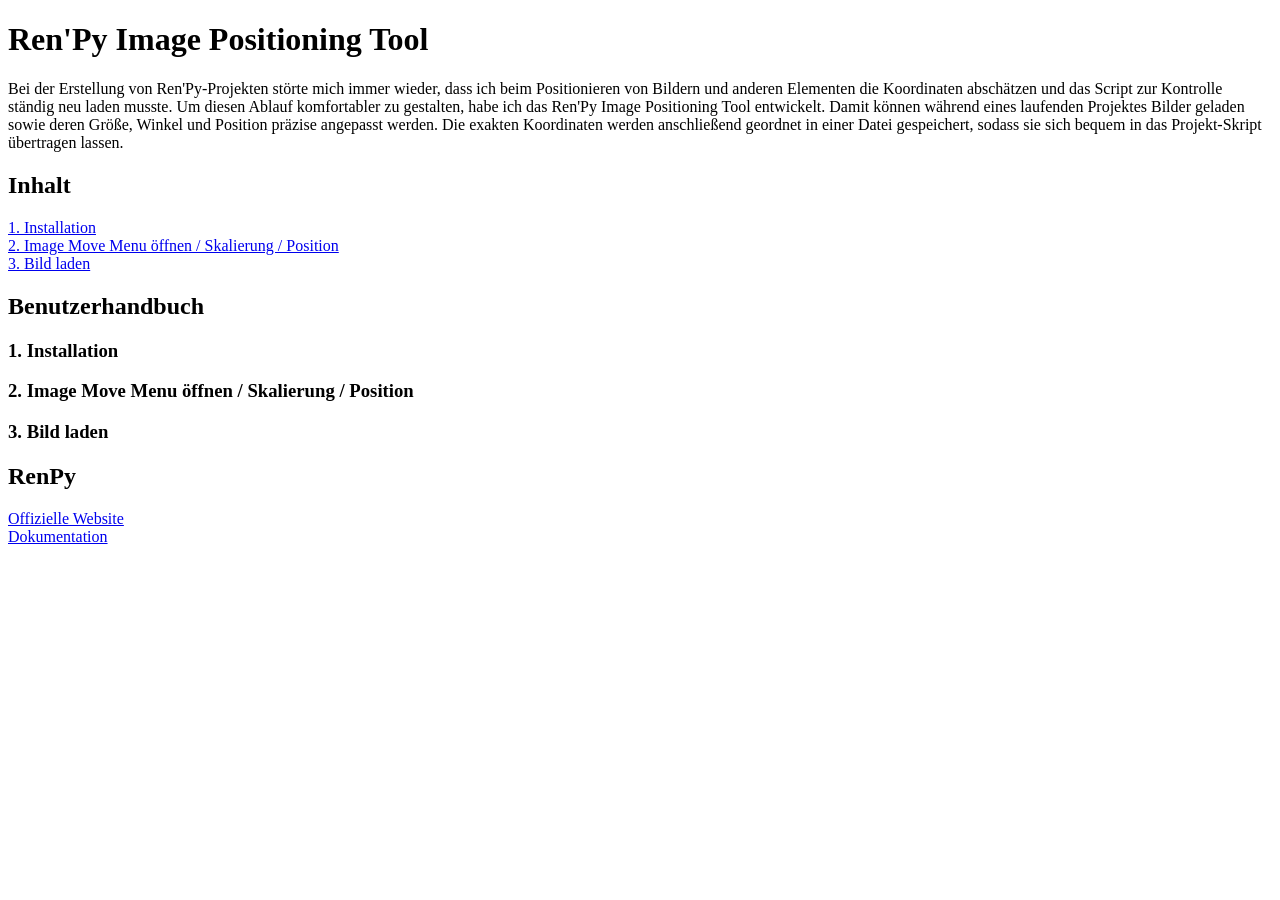
==== Image_Positioning_Tool_Website/index.html @ e83931dc "V0.1.0.1 - Initial commit - Website" ====
<!DOCTYPE html>
<html>

<head>
    <title>Ren'Py Image Positioning Tool</title>
</head>

<body>
    <h1>Ren'Py Image Positioning Tool</h1>

    <p>Bei der Erstellung von Ren'Py-Projekten störte mich immer wieder, dass ich beim Positionieren von Bildern und anderen Elementen die Koordinaten abschätzen und das Script zur Kontrolle ständig neu laden musste. Um diesen Ablauf komfortabler zu gestalten, habe ich das Ren'Py Image Positioning Tool entwickelt. Damit können während eines laufenden Projektes Bilder geladen sowie deren Größe, Winkel und Position präzise angepasst werden. Die exakten Koordinaten werden anschließend geordnet in einer Datei gespeichert, sodass sie sich bequem in das Projekt-Skript übertragen lassen.</p>


    <h2>Inhalt</h2>
    <a href="#installation">1. Installation</a>
    <br>
    <a href="#start-image-move">2. Image Move Menu öffnen / Skalierung / Position</a>
    <br>
    <a href="#load-image">3. Bild laden</a>


    <h2>Benutzerhandbuch</h2>
    <h3 id="installation">1. Installation</h3>
    <h3 id="start-image-move">2. Image Move Menu öffnen / Skalierung / Position</h3>
    <h3 id="load-image">3. Bild laden</h3>


    <h2>RenPy</h2>
    <a href="https://www.renpy.org">Offizielle Website</a>
    <br>
    <a href="https://www.renpy.org/doc/html/">Dokumentation</a>


</body>

</html>
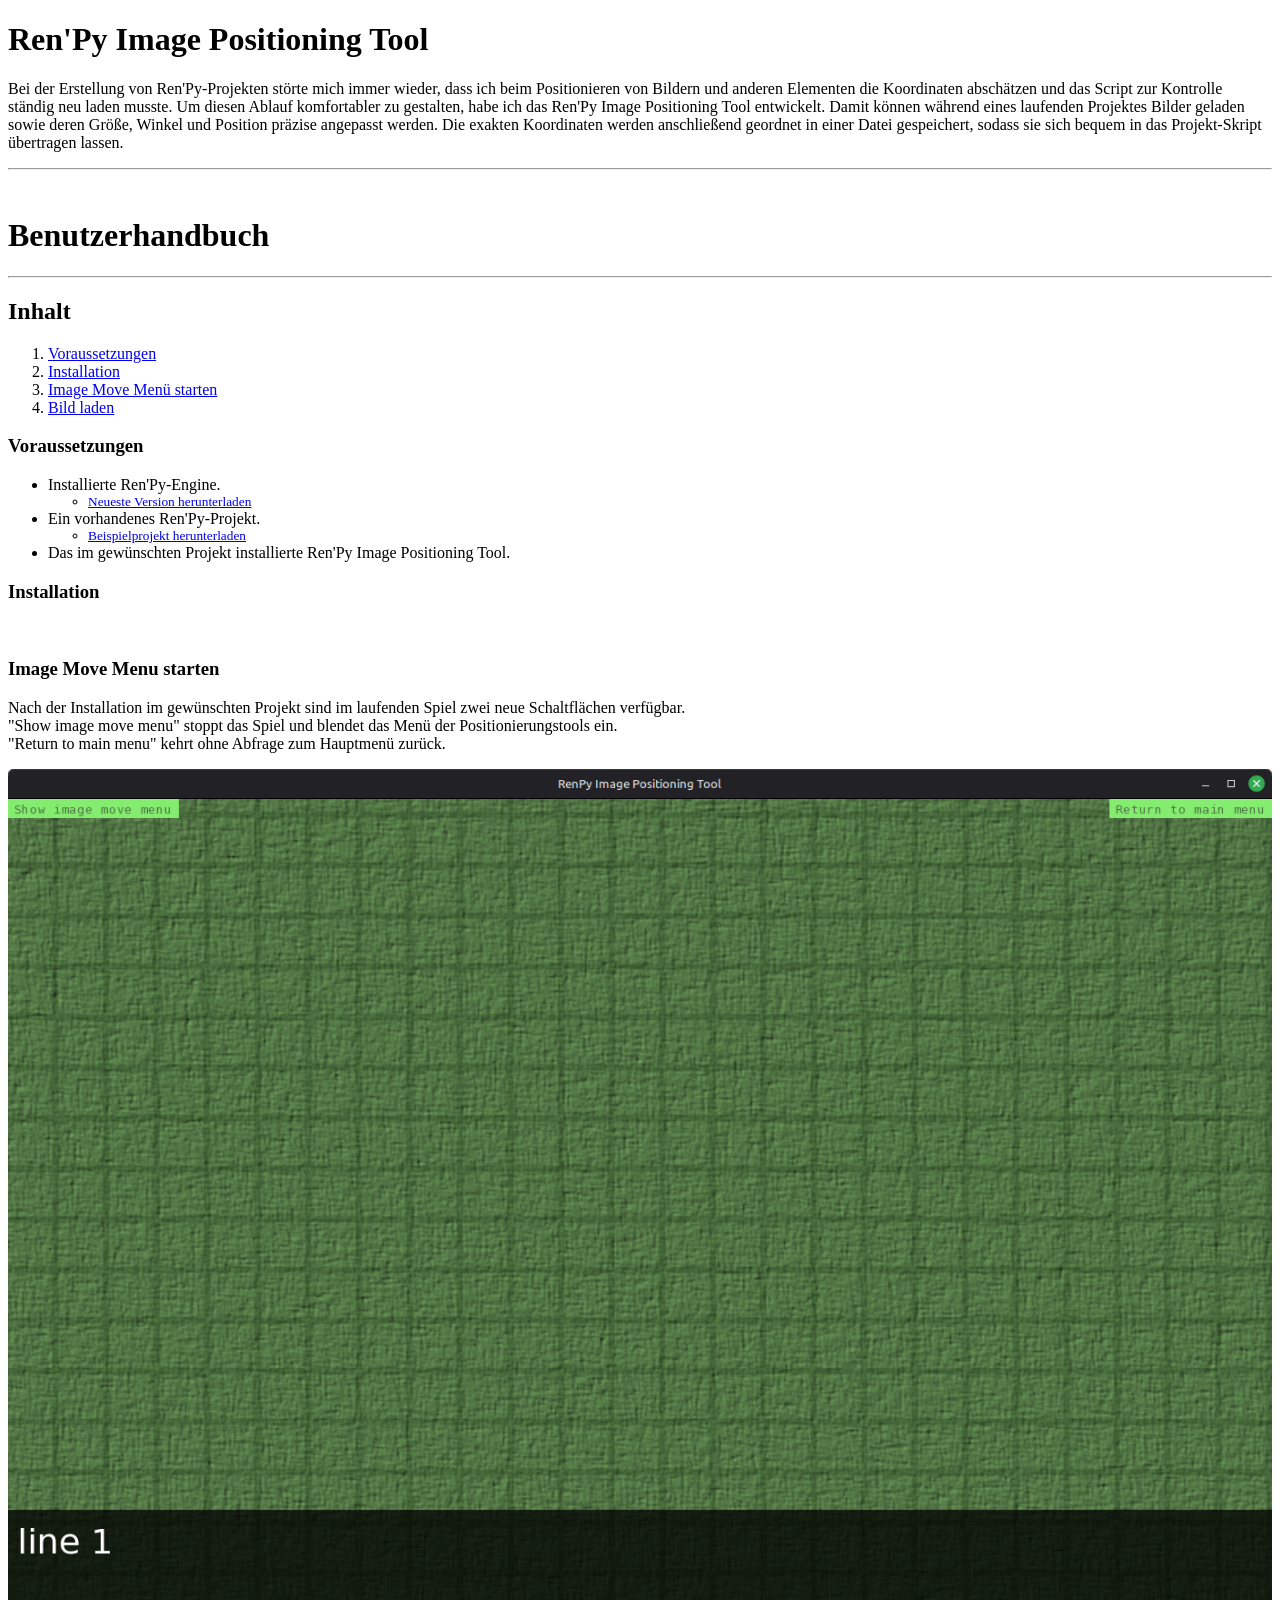
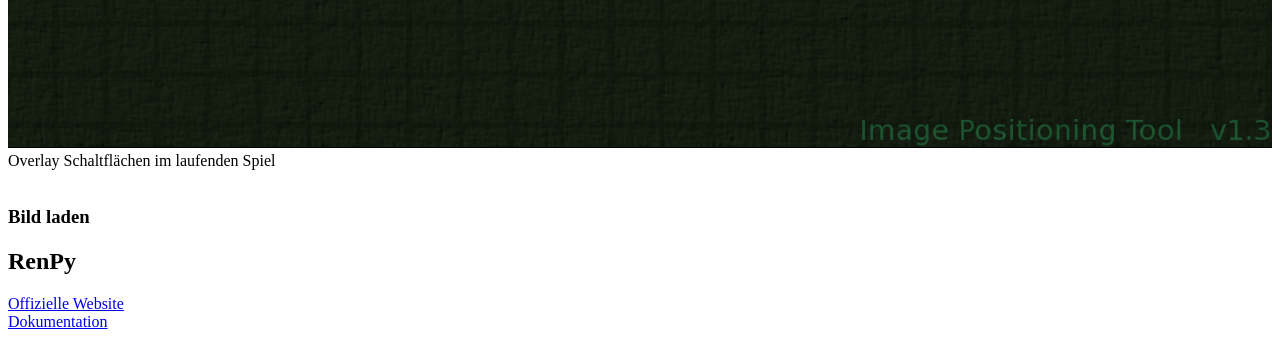
==== commit aaa214d8: "V0.1.0.2 - Website erweitert, Screenshots hinzugefügt." ====
--- a/Image_Positioning_Tool_Website/index.html
+++ b/Image_Positioning_Tool_Website/index.html
@@ -10,20 +10,66 @@
     <h1>Ren'Py Image Positioning Tool</h1>
 
     <p>Bei der Erstellung von Ren'Py-Projekten störte mich immer wieder, dass ich beim Positionieren von Bildern und anderen Elementen die Koordinaten abschätzen und das Script zur Kontrolle ständig neu laden musste. Um diesen Ablauf komfortabler zu gestalten, habe ich das Ren'Py Image Positioning Tool entwickelt. Damit können während eines laufenden Projektes Bilder geladen sowie deren Größe, Winkel und Position präzise angepasst werden. Die exakten Koordinaten werden anschließend geordnet in einer Datei gespeichert, sodass sie sich bequem in das Projekt-Skript übertragen lassen.</p>
+    <hr>
+    <br>
+    <h1>Benutzerhandbuch</h1>
+    <hr>
+    <h2>Inhalt</h2>
+    <ol>
+        <li><a href="#requirements">Voraussetzungen</a></li>
+        <li><a href="#installation">Installation</a></li>
+        <li><a href="#start-image-move">Image Move Menü starten</a></li>
+        <li><a href="#load-image">Bild laden</a></li>
+    </ol>
+
+    <h3 id="requirements">Voraussetzungen</h3>
+    <ul>
+        <li>
+            Installierte Ren'Py-Engine.
+            <ul>
+                <small>
+                    <li>
+                        <a href="https://www.renpy.org/latest.html"
+                            target="_blank"
+                            rel="noopener noreferrer">
+                            Neueste Version herunterladen
+                        </a>
+                    </li>
+                </small>
+            </ul>
+
+        <li>Ein vorhandenes Ren'Py-Projekt.</li>
+            <ul>
+                <small>
+                    <li>
+                        <a href="Platzhalter für mein Beispielprojekt">
+                            Beispielprojekt herunterladen
+                        </a>
+                    </li>
+                </small>
+            </ul>
+
+        <li>
+            Das im gewünschten Projekt installierte Ren'Py Image Positioning Tool.
+        </li>
+    </ul>
 
 
-    <h2>Inhalt</h2>
-    <a href="#installation">1. Installation</a>
+    <h3 id="installation">Installation</h3>
+
     <br>
-    <a href="#start-image-move">2. Image Move Menu öffnen / Skalierung / Position</a>
+    <h3 id="start-image-move">Image Move Menu starten</h3>
+    <p>Nach der Installation im gewünschten Projekt sind im laufenden Spiel zwei neue Schaltflächen verfügbar.<br>
+    "Show image move menu" stoppt das Spiel und blendet das Menü der Positionierungstools ein.<br>
+    "Return to main menu" kehrt ohne Abfrage zum Hauptmenü zurück.</p>
+
+    <figure style="text-align: left; margin: 0;">
+        <img src="images/overlay_buttons.png" alt="Bild: Overlay Schaltflächen im laufenden Spiel." style="max-width: 100%; height: auto"; display: block;>
+        <figcaption>Overlay Schaltflächen im laufenden Spiel</figcaption>
+    </figure>
+
     <br>
-    <a href="#load-image">3. Bild laden</a>
-
-
-    <h2>Benutzerhandbuch</h2>
-    <h3 id="installation">1. Installation</h3>
-    <h3 id="start-image-move">2. Image Move Menu öffnen / Skalierung / Position</h3>
-    <h3 id="load-image">3. Bild laden</h3>
+    <h3 id="load-image">Bild laden</h3>
 
 
     <h2>RenPy</h2>
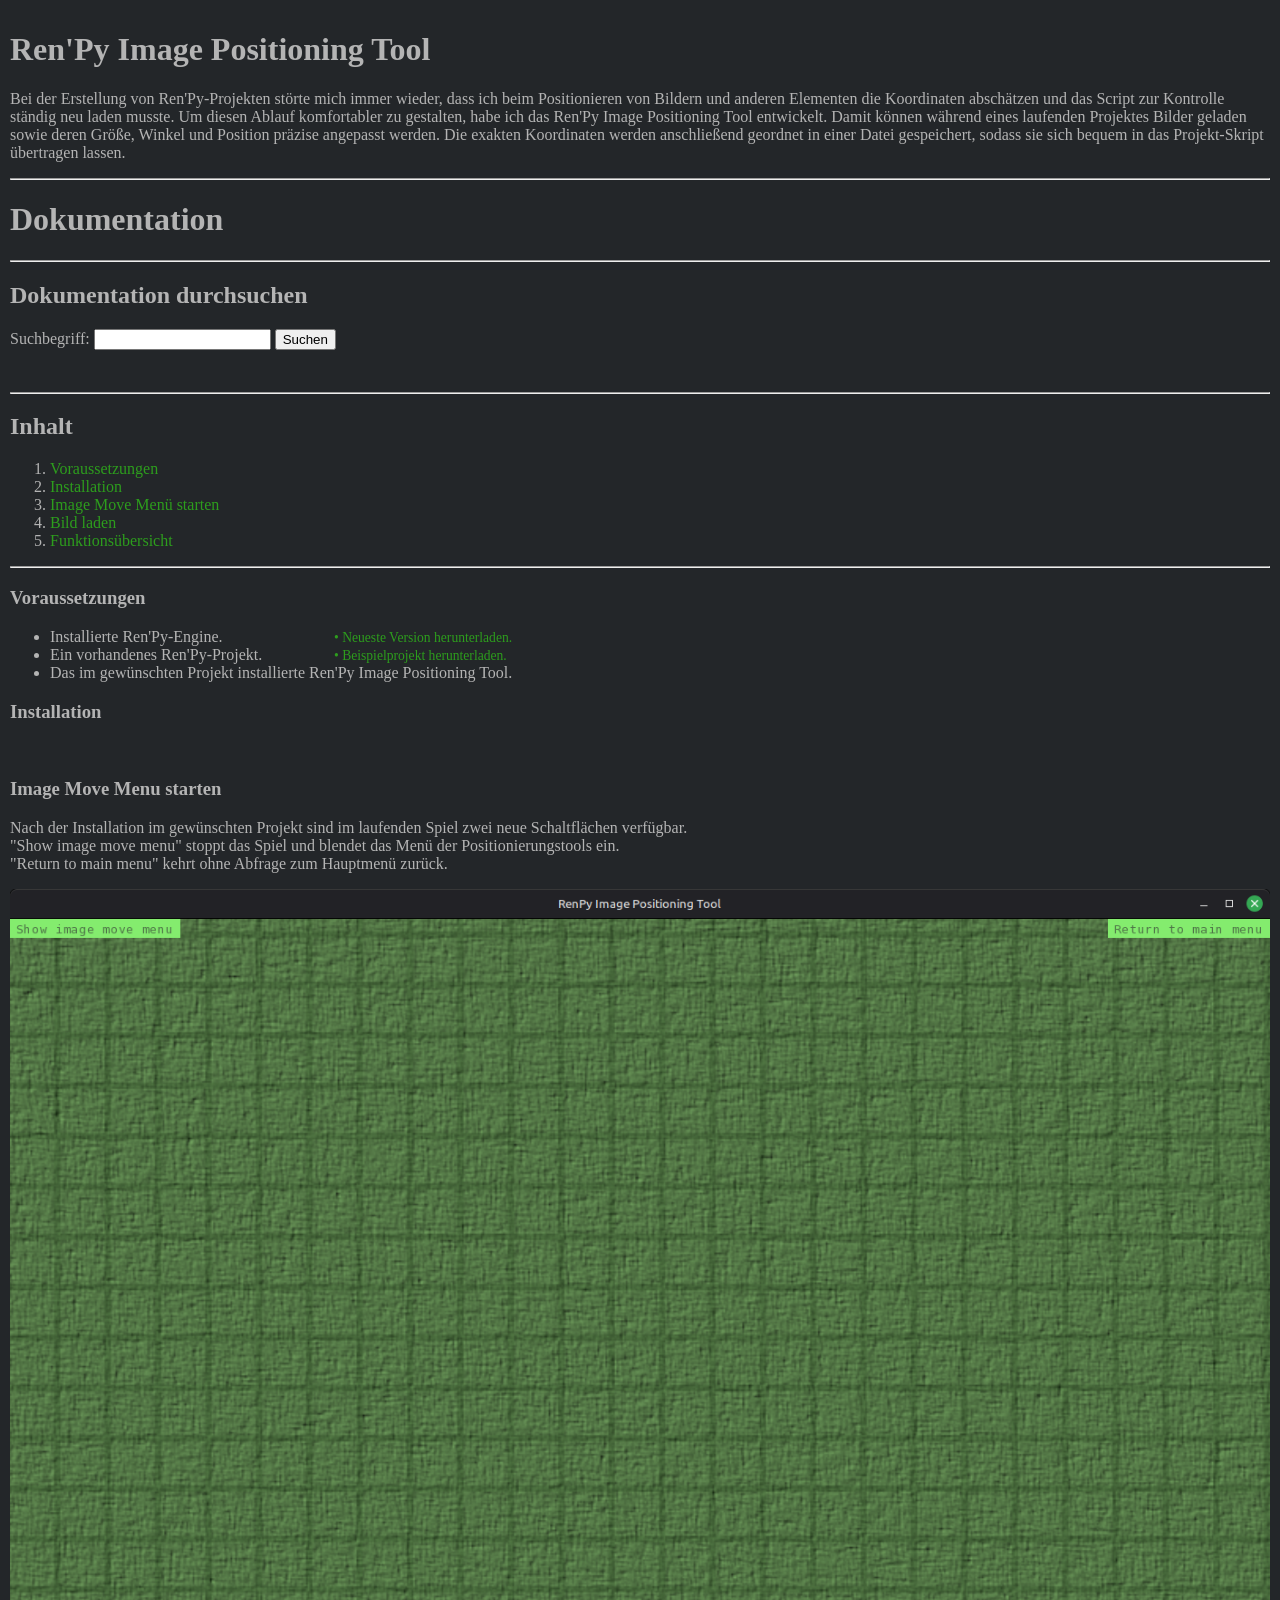
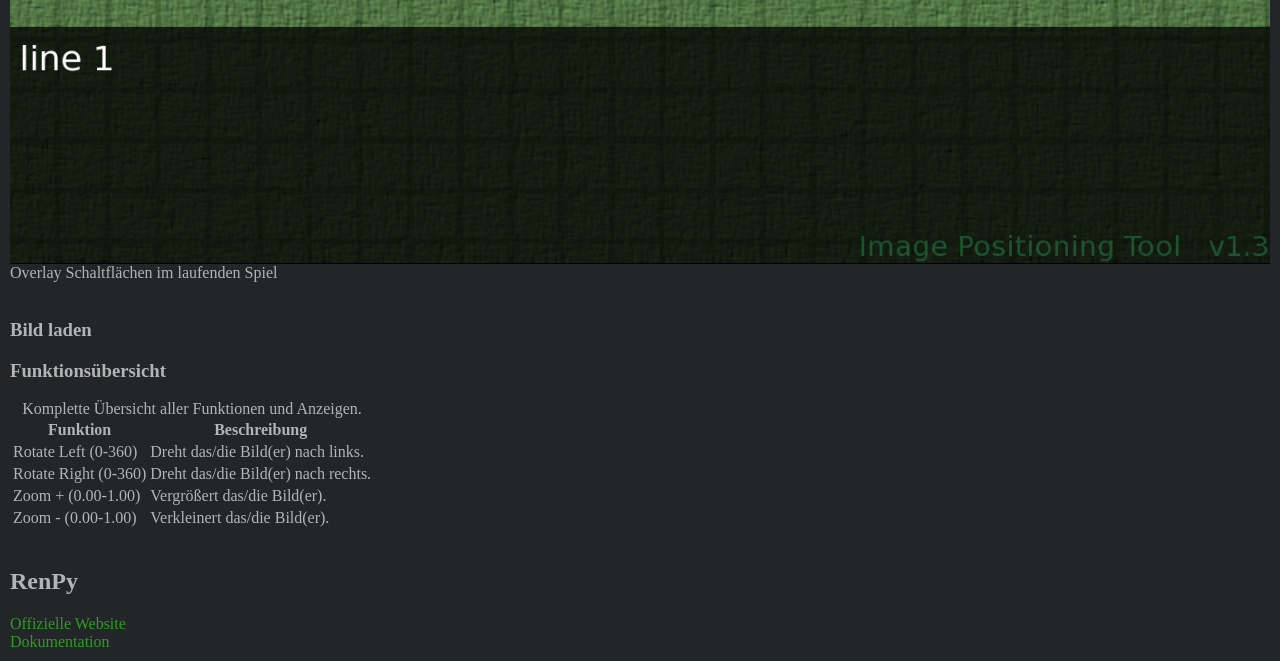
==== commit ea4f1d34: "V0.1.0.3 - Suchfunktion begonnen. 01. Farben verändert. 02. Links neu angeordnet. 03. Suchfeld und S" ====
--- a/Image_Positioning_Tool_Website/index.html
+++ b/Image_Positioning_Tool_Website/index.html
@@ -3,51 +3,82 @@
 <html>
 
 <head>
+    <style>
+        body {
+            margin: 0;
+            padding: 0;
+            color: #b4b4b4;
+        }
+
+        a {
+            color: #2d9d1d;
+            text-decoration: none;
+        }
+
+    </style>
+
     <title>Ren'Py Image Positioning Tool</title>
 </head>
 
 <body>
+    <div style="background-color: #232629; padding: 10px;">
+
     <h1>Ren'Py Image Positioning Tool</h1>
 
     <p>Bei der Erstellung von Ren'Py-Projekten störte mich immer wieder, dass ich beim Positionieren von Bildern und anderen Elementen die Koordinaten abschätzen und das Script zur Kontrolle ständig neu laden musste. Um diesen Ablauf komfortabler zu gestalten, habe ich das Ren'Py Image Positioning Tool entwickelt. Damit können während eines laufenden Projektes Bilder geladen sowie deren Größe, Winkel und Position präzise angepasst werden. Die exakten Koordinaten werden anschließend geordnet in einer Datei gespeichert, sodass sie sich bequem in das Projekt-Skript übertragen lassen.</p>
     <hr>
+    <h1>Dokumentation</h1>
+    <hr>
+
+    <h2>Dokumentation durchsuchen</h2>
+
+    <form onsubmit="return false;">
+        <label for="search">Suchbegriff: </label>
+        <input type="text" id="search" name="search">
+        <button type="button" onclick="searchWebsite()">Suchen</button>
+    </form> <!-- Unterschied submit und button? -->
+
+    <p id="search_result"></p>
+
     <br>
-    <h1>Benutzerhandbuch</h1>
     <hr>
+
     <h2>Inhalt</h2>
     <ol>
         <li><a href="#requirements">Voraussetzungen</a></li>
         <li><a href="#installation">Installation</a></li>
-        <li><a href="#start-image-move">Image Move Menü starten</a></li>
-        <li><a href="#load-image">Bild laden</a></li>
+        <li><a href="#start_image_move">Image Move Menü starten</a></li>
+        <li><a href="#load_image">Bild laden</a></li>
+        <li><a href="#function_table">Funktionsübersicht</a></li>
     </ol>
 
+    <hr>
     <h3 id="requirements">Voraussetzungen</h3>
+
     <ul>
         <li>
-            Installierte Ren'Py-Engine.
-            <ul>
-                <small>
-                    <li>
-                        <a href="https://www.renpy.org/latest.html"
-                            target="_blank"
-                            rel="noopener noreferrer">
-                            Neueste Version herunterladen
-                        </a>
-                    </li>
-                </small>
-            </ul>
+            <span style="display: inline-block; width: 280px;">Installierte Ren'Py-Engine.</span>
 
-        <li>Ein vorhandenes Ren'Py-Projekt.</li>
-            <ul>
-                <small>
-                    <li>
-                        <a href="Platzhalter für mein Beispielprojekt">
-                            Beispielprojekt herunterladen
-                        </a>
-                    </li>
-                </small>
-            </ul>
+            <span style="font-size: 85%;">
+                <a  href="https://www.renpy.org/latest.html"
+                    target="_blank"
+                    rel="noopener noreferrer">
+                    &bull; Neueste Version herunterladen.
+                </a>
+            </span>
+        </li>
+
+        <li>
+            <span style="display: inline-block; width: 280px;">Ein vorhandenes Ren'Py-Projekt.</span>
+
+            <span style="font-size: 85%;">
+                <a  href="Platzhalter für mein Beispielprojekt"
+                    target="_blank"
+                    rel="noopener noreferrer">
+                    &bull; Beispielprojekt herunterladen.
+                </a>
+            </span>
+        </li>
 
         <li>
             Das im gewünschten Projekt installierte Ren'Py Image Positioning Tool.
@@ -58,26 +89,97 @@
     <h3 id="installation">Installation</h3>
 
     <br>
-    <h3 id="start-image-move">Image Move Menu starten</h3>
+    <h3 id="start_image_move">Image Move Menu starten</h3>
     <p>Nach der Installation im gewünschten Projekt sind im laufenden Spiel zwei neue Schaltflächen verfügbar.<br>
     "Show image move menu" stoppt das Spiel und blendet das Menü der Positionierungstools ein.<br>
     "Return to main menu" kehrt ohne Abfrage zum Hauptmenü zurück.</p>
 
     <figure style="text-align: left; margin: 0;">
-        <img src="images/overlay_buttons.png" alt="Bild: Overlay Schaltflächen im laufenden Spiel." style="max-width: 100%; height: auto"; display: block;>
+        <img src="images/overlay_buttons.png"
+            alt="Bild: Overlay Schaltflächen im laufenden Spiel."
+            style="max-width: 100%; height: auto; display: block;">
         <figcaption>Overlay Schaltflächen im laufenden Spiel</figcaption>
     </figure>
 
     <br>
-    <h3 id="load-image">Bild laden</h3>
+    <h3 id="load_image">Bild laden</h3>
 
+    <h3 id="function_table">Funktionsübersicht</h3>
+    <table id="function_table_content">
+        <caption>Komplette Übersicht aller Funktionen und Anzeigen.</caption>
 
+        <tr>
+            <th>Funktion</th>
+            <th>Beschreibung</th>
+        </tr>
+
+        <tr>
+            <td>Rotate Left (0-360)</td>
+            <td>Dreht das/die Bild(er) nach links.</td>
+        </tr>
+
+        <tr>
+            <td>Rotate Right (0-360)</td>
+            <td>Dreht das/die Bild(er) nach rechts.</td>
+        </tr>
+
+        <tr>
+            <td>Zoom + (0.00-1.00)</td>
+            <td>Vergrößert das/die Bild(er).</td>
+        </tr>
+
+        <tr>
+            <td>Zoom - (0.00-1.00)</td>
+            <td>Verkleinert das/die Bild(er).</td>
+        </tr>
+
+    </table>
+
+    <br>
     <h2>RenPy</h2>
     <a href="https://www.renpy.org">Offizielle Website</a>
     <br>
     <a href="https://www.renpy.org/doc/html/">Dokumentation</a>
 
 
+    </div>
+
+    <script>
+        function searchWebsite() {
+            let searchTerm = document.getElementById("search").value.toLowerCase();
+
+            let table = document.getElementById("function_table_content");
+
+            let rows = table.getElementsByTagName("tr");
+
+            let firstMatch = null;
+
+            for (let i = 1; i < rows.length; i++) {
+
+                let rowText = rows[i].textContent.toLowerCase();
+
+                if (rowText.includes(searchTerm)) {
+                    rows[i].style.display = "";
+
+                    if (firstMatch === null) {
+                        firstMatch = rows[i];
+                    }
+
+                } else {
+                    rows[i].style.display = "none";
+                }
+            }
+
+            if (firstMatch !== null) {
+                firstMatch.scrollIntoView({
+                    behavior: "smooth",
+                    block: "center"
+                });
+            }
+        }
+    </script>
+
+
 </body>
 
 </html>
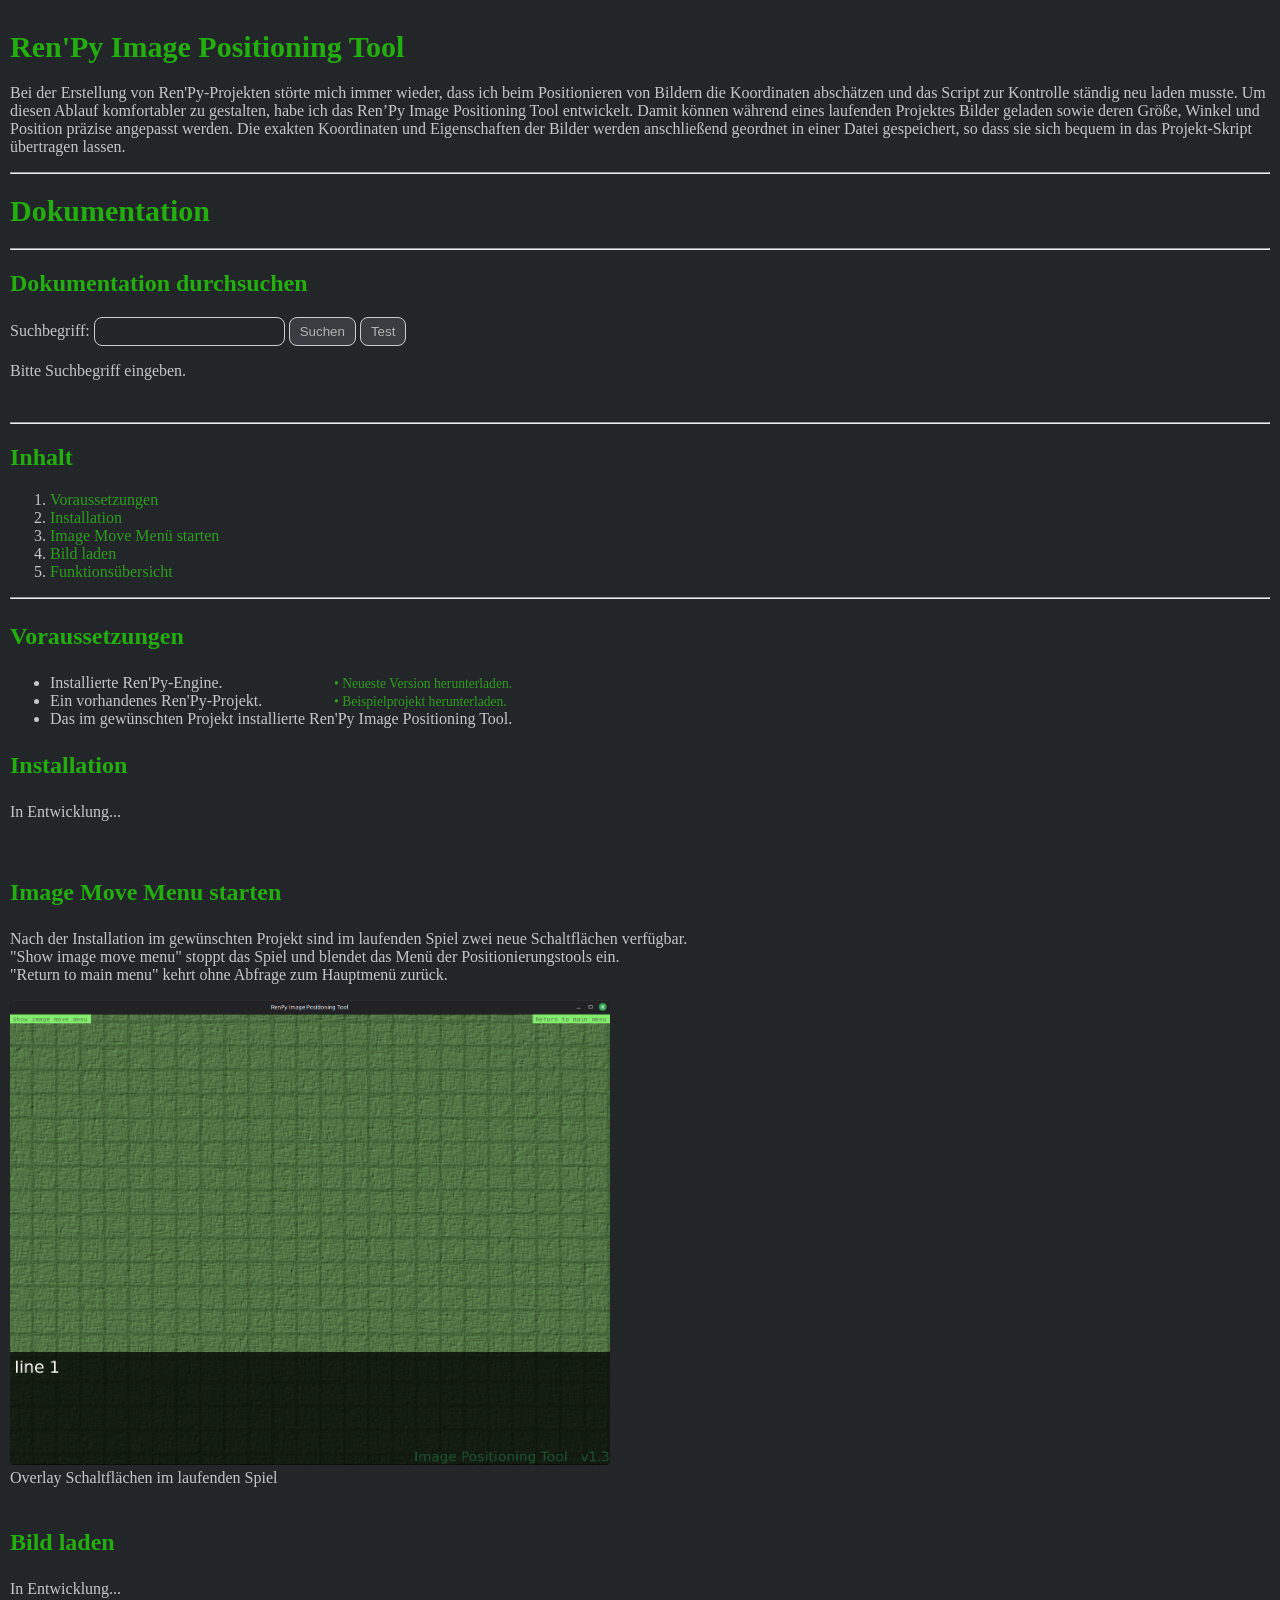
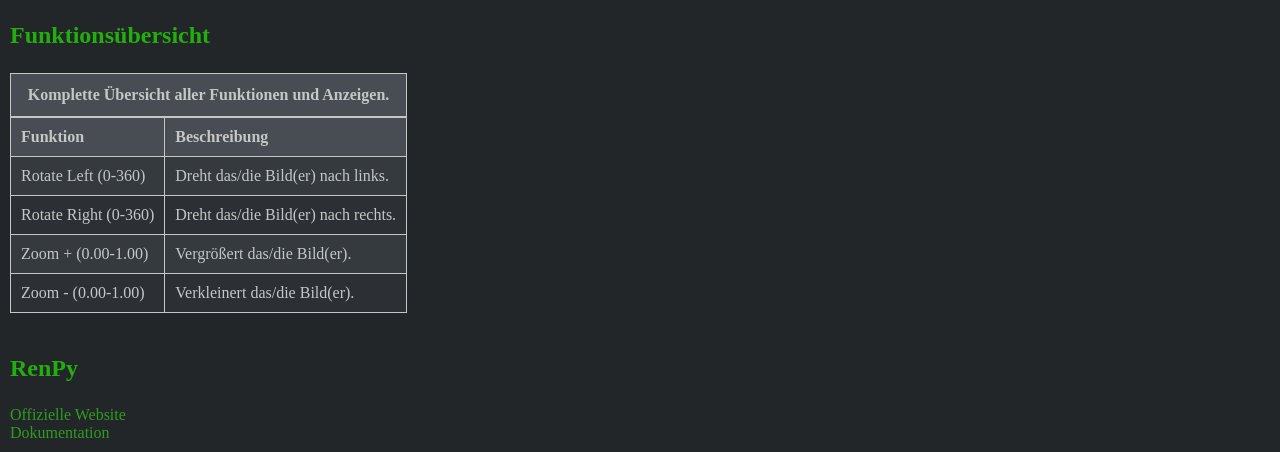
==== commit 83f9f328: "V0.1.0.5 - Design mit CSS erweitert. 01. Design Button Suche verbessert. 02. Suchfunktion vervollstä" ====
--- a/Image_Positioning_Tool_Website/index.html
+++ b/Image_Positioning_Tool_Website/index.html
@@ -7,7 +7,7 @@
         body {
             margin: 0;
             padding: 0;
-            color: #b4b4b4;
+            color: #c6c6c6;
         }
 
         a {
@@ -15,6 +15,61 @@
             text-decoration: none;
         }
 
+        h1 {
+            color: #22af0e;
+            font-size: 30px;
+        }
+
+        h2 {
+            color: #22af0e;
+            font-size: 24px;
+        }
+
+        h3 {
+            color: #22af0e;
+            font-size: 24px;
+        }
+
+        html {
+            scroll-behavior: smooth;
+
+            scrollbar-color: #2d9d1d #afafaf;
+            scrollbar-width: thin;
+        }
+
+        .zoomable-img {
+            cursor: pointer;
+            width: 600px;
+            height: auto;
+            transition: transform 0.2s ease, opacity 0.2s ease;
+            border-radius: 4px
+        }
+
+        .zoomable-img:hover {
+            opacity: 0.70;
+        }
+
+        .image-modal {
+            display: none;
+            position: fixed;
+            z-index: 9999;
+            top: 0;
+            left: 0;
+            width: 100%;
+            height: 100%;
+            background-color: rgba(0, 0, 0, 0.85);
+            justify-content: center;
+            align-items: center;
+            cursor: zoom-out;
+        }
+
+        .image-modal img {
+            max-width: 90%;
+            max-height: 90%;
+            border-radius: 6px;
+            box-shadow: 0 10px 30px rgba(0, 0, 0, 0.7);
+        }
+
     </style>
 
     <title>Ren'Py Image Positioning Tool</title>
@@ -25,20 +80,62 @@
 
     <h1>Ren'Py Image Positioning Tool</h1>
 
-    <p>Bei der Erstellung von Ren'Py-Projekten störte mich immer wieder, dass ich beim Positionieren von Bildern und anderen Elementen die Koordinaten abschätzen und das Script zur Kontrolle ständig neu laden musste. Um diesen Ablauf komfortabler zu gestalten, habe ich das Ren'Py Image Positioning Tool entwickelt. Damit können während eines laufenden Projektes Bilder geladen sowie deren Größe, Winkel und Position präzise angepasst werden. Die exakten Koordinaten werden anschließend geordnet in einer Datei gespeichert, sodass sie sich bequem in das Projekt-Skript übertragen lassen.</p>
+    <p>Bei der Erstellung von Ren'Py-Projekten störte mich immer wieder, dass ich beim Positionieren von Bildern die Koordinaten abschätzen und das Script zur Kontrolle ständig neu laden musste. Um diesen Ablauf komfortabler zu gestalten, habe ich das Ren’Py Image Positioning Tool entwickelt. Damit können während eines laufenden Projektes Bilder geladen sowie deren Größe, Winkel und Position präzise angepasst werden. Die exakten Koordinaten und Eigenschaften der Bilder werden anschließend geordnet in einer Datei gespeichert, so dass sie sich bequem in das Projekt-Skript übertragen lassen.</p>
     <hr>
     <h1>Dokumentation</h1>
     <hr>
 
     <h2>Dokumentation durchsuchen</h2>
 
+    <style>
+        #search {
+            background-color: #232629;
+            border: 1px solid #ccc;
+            padding: 6px 10px;
+            border-radius: 8px;
+            transition: all 0.02s ease;
+            color: #b4b4b4;
+        }
+
+        #search:focus {
+            background-color: #393d41;
+            border-color: #2d9d1d;
+            outline: none;
+            box-shadow: 0 0 20px rgba(17, 61, 11, 0.6);
+        }
+
+        #search_btn {
+            background-color: #393d41;
+            padding: 6px 10px;
+            border: 1px solid #ccc;
+            border-radius: 8px;
+            color: #b4b4b4;
+        }
+
+        #search_btn:hover {
+            background: linear-gradient(to bottom, #6a6a6a, #424242);
+            border: 1px solid #2d9d1d;
+            box-shadow: 0 0 20px rgba(17, 61, 11, 0.6);
+            transition: all 0.02s ease;
+        }
+
+        #search_btn:active {
+            background: linear-gradient(to bottom, #2b2b2b, #3d3d3d);
+            border: 1px solid #1a6611;
+            box-shadow: inset 0 4px 6px rgba(0, 0, 0, 0.6);
+        }
+
+
+    </style>
+
     <form onsubmit="return false;">
         <label for="search">Suchbegriff: </label>
         <input type="text" id="search" name="search">
-        <button type="button" onclick="searchWebsite()">Suchen</button>
-    </form> <!-- Unterschied submit und button? -->
-
-    <p id="search_result"></p>
+        <button type="button" id="search_btn" onclick="searchWebsite()">Suchen</button>
+        <button type="button" id="search_btn" onclick="testFunction()">Test</button>
+    </form>
+
+    <p id="search_result">Bitte Suchbegriff eingeben.</p>
 
     <br>
     <hr>
@@ -88,6 +185,8 @@
 
     <h3 id="installation">Installation</h3>
 
+    <p>In Entwicklung...</p>
+
     <br>
     <h3 id="start_image_move">Image Move Menu starten</h3>
     <p>Nach der Installation im gewünschten Projekt sind im laufenden Spiel zwei neue Schaltflächen verfügbar.<br>
@@ -97,12 +196,65 @@
     <figure style="text-align: left; margin: 0;">
         <img src="images/overlay_buttons.png"
             alt="Bild: Overlay Schaltflächen im laufenden Spiel."
-            style="max-width: 100%; height: auto; display: block;">
+            class="zoomable-img"
+            onclick="openModal(this)">
+            <!--width="300"-->
         <figcaption>Overlay Schaltflächen im laufenden Spiel</figcaption>
     </figure>
 
+    <div id="imgModal" class="image-modal" onclick="closeModal()">
+        <img id="modalImg">
+    </div>
+
     <br>
     <h3 id="load_image">Bild laden</h3>
+
+    <p>In Entwicklung...</p>
+
+
+    <style>
+        #function_table_content caption {
+            background-color: #474d52;
+            border: 1px solid #c6c6c6;
+            padding: 12px 10px;
+            font-weight: bold;
+        }
+
+        #function_table_content {
+            border-collapse: collapse;
+        }
+
+        #function_table_content th,
+        #function_table_content td {
+            border: 1px solid #c6c6c6;
+            padding: 10px;
+            text-align: left;
+        }
+
+        #function_table_content th {
+            background-color: #474d52;
+        }
+
+        #function_table_content tr:nth-child(even) td {
+            background-color: #353a3e;
+        }
+
+        #function_table_content tr:nth-child(odd) td {
+            background-color: #2c3034;
+        }
+
+        #function_table_content tr:hover td {
+            background-color: #454c52;
+        }
+
+        #function_table_content mark {
+            background-color: #e6c229;
+            color: #232629;
+            font-weight: bold;
+            padding: 2px;
+            border-radius: 3px;
+        }
+    </style>
 
     <h3 id="function_table">Funktionsübersicht</h3>
     <table id="function_table_content">
@@ -136,7 +288,7 @@
     </table>
 
     <br>
-    <h2>RenPy</h2>
+    <h3>RenPy</h3>
     <a href="https://www.renpy.org">Offizielle Website</a>
     <br>
     <a href="https://www.renpy.org/doc/html/">Dokumentation</a>
@@ -145,38 +297,98 @@
     </div>
 
     <script>
+        function highlightText(element, searchTerm) {
+            let text = element.textContent;
+            let lowerText = text.toLowerCase();
+            let position = 0;
+            let index;
+            let fragment = document.createDocumentFragment();
+
+            while ((index = lowerText.indexOf(searchTerm, position)) !== -1) {
+                fragment.append(
+                    document.createTextNode(text.slice(position, index))
+                );
+
+                let mark = document.createElement("mark");
+
+                mark.textContent = text.slice(index, index + searchTerm.length);
+                fragment.append(mark);
+                position = index + searchTerm.length;
+            }
+
+            fragment.append(
+                document.createTextNode(text.slice(position))
+            );
+
+            element.replaceChildren(fragment);
+        }
+
         function searchWebsite() {
-            let searchTerm = document.getElementById("search").value.toLowerCase();
+            let searchTerm = document.getElementById("search").value.toLowerCase().trim();
 
             let table = document.getElementById("function_table_content");
-
             let rows = table.getElementsByTagName("tr");
-
             let firstMatch = null;
+            let matchCount = 0;
+            let result = document.getElementById("search_result");
+            let oldMarks = table.querySelectorAll("mark");
+
+            oldMarks.forEach(mark => {
+                mark.replaceWith(document.createTextNode(mark.textContent));
+            });
 
             for (let i = 1; i < rows.length; i++) {
 
                 let rowText = rows[i].textContent.toLowerCase();
 
-                if (rowText.includes(searchTerm)) {
-                    rows[i].style.display = "";
+                if (searchTerm !== "" && rowText.includes(searchTerm)) {
+                    matchCount++;
 
                     if (firstMatch === null) {
                         firstMatch = rows[i];
                     }
 
-                } else {
-                    rows[i].style.display = "none";
+                    let cells = rows[i].getElementsByTagName("td");
+
+                    for (let j = 0; j < cells.length; j++) {
+                        highlightText(cells[j], searchTerm);
+                    }
                 }
             }
 
-            if (firstMatch !== null) {
+            if (searchTerm === "") {
+                result.textContent = "Bitte Suchbegriff eingeben.";
+
+            } else if (firstMatch === null) {
+                result.textContent = "Keine Ergebnisse gefunden.";
+
+            } else {
+                result.textContent = matchCount + " Ergebnisse gefunden.";
+
                 firstMatch.scrollIntoView({
-                    behavior: "smooth",
                     block: "center"
                 });
             }
         }
+
+        function openModal(imgElement) {
+            const modal = document.getElementById("imgModal");
+            const modalImg = document.getElementById("modalImg");
+
+            modal.style.display = "flex";
+            modalImg.src = imgElement.src;
+        }
+
+        function closeModal() {
+            const modal = document.getElementById("imgModal");
+            modal.style.display = "none";
+        }
+
+        function testFunction() {
+            console.log("Function not in use...")
+        }
+
+
     </script>
 
 
